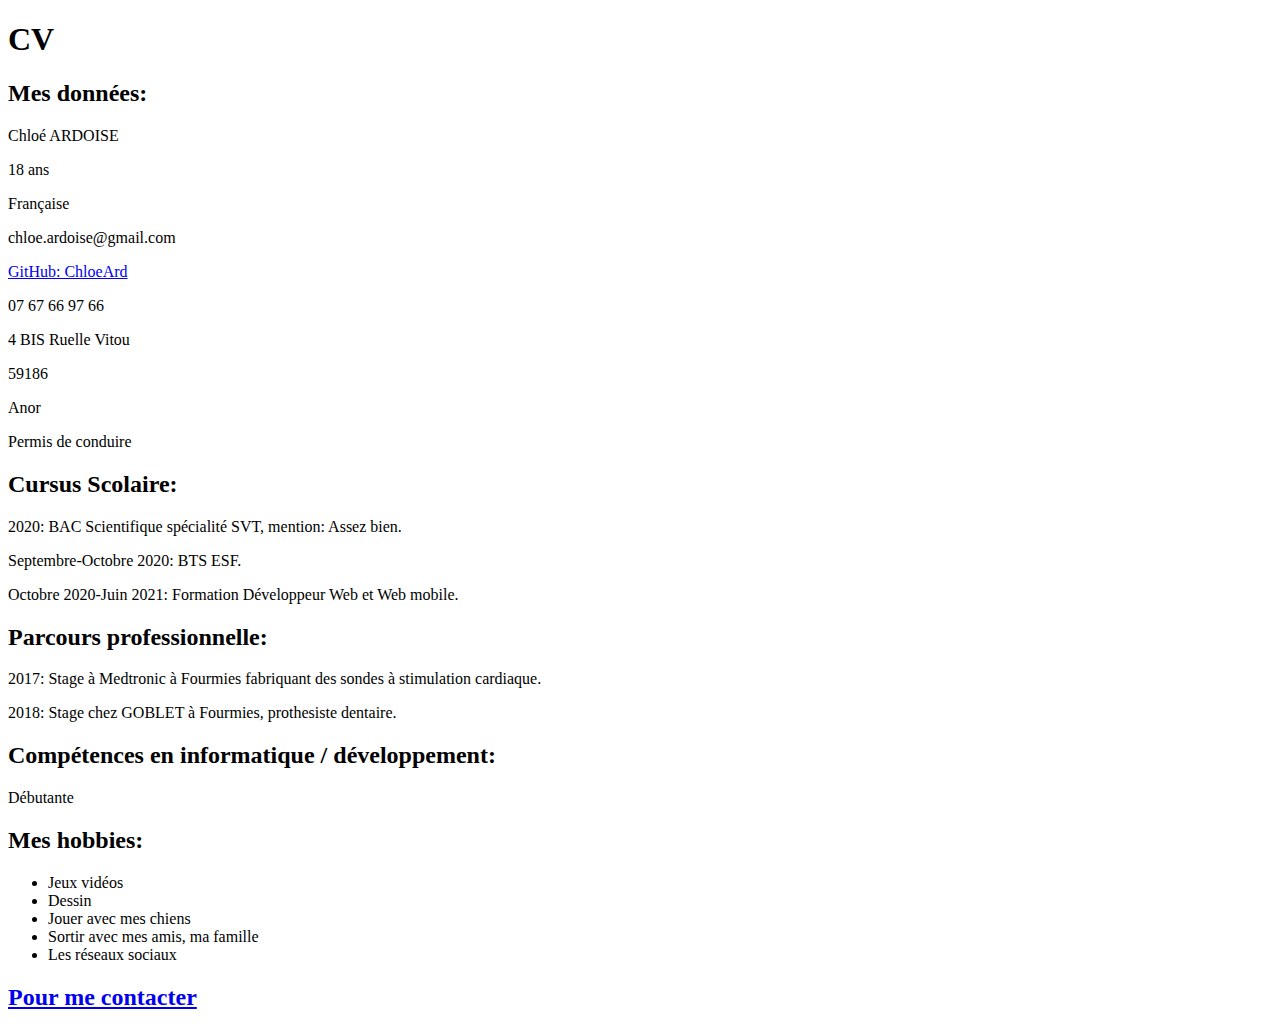
==== index.html @ 7f8ab3e0 "Exercice 29" ====
<!DOCTYPE html>
<html lang="en">
<head>
    <meta charset="UTF-8">
    <title> CV </title>
</head>
<body>
    <h1> CV</h1>

    <h2> Mes données: </h2>
    <p> Chloé ARDOISE</p>
    <p> 18 ans </p>
    <p> Française</p>
    <p> chloe.ardoise@gmail.com </p>
    <p><a href="https://github.com/ChloeArd"> GitHub: ChloeArd</a></p>
    <p> 07 67 66 97 66</p>
    <p> 4 BIS Ruelle Vitou</p>
    <p> 59186</p>
    <p> Anor</p>
    <p> Permis de conduire</p>

    <h2> Cursus Scolaire:</h2>
    <p> 2020: BAC Scientifique spécialité SVT, mention: Assez bien.</p>
    <p> Septembre-Octobre 2020: BTS ESF.</p>
    <p> Octobre 2020-Juin 2021: Formation Développeur Web et Web mobile. </p>

    <h2> Parcours professionnelle:</h2>
    <p> 2017: Stage à Medtronic à Fourmies fabriquant des sondes à stimulation cardiaque.</p>
    <p> 2018: Stage chez GOBLET à Fourmies, prothesiste dentaire.</p>

    <h2> Compétences en informatique / développement:</h2>
    <span> Débutante</span>

    <h2> Mes hobbies:</h2>
    <ul>
        <li> Jeux vidéos</li>
        <li> Dessin</li>
        <li> Jouer avec mes chiens</li>
        <li> Sortir avec mes amis, ma famille</li>
        <li> Les réseaux sociaux</li>
    </ul>
    <h2><a href="page2.html"> Pour me contacter</a></h2>
</body>
</html>
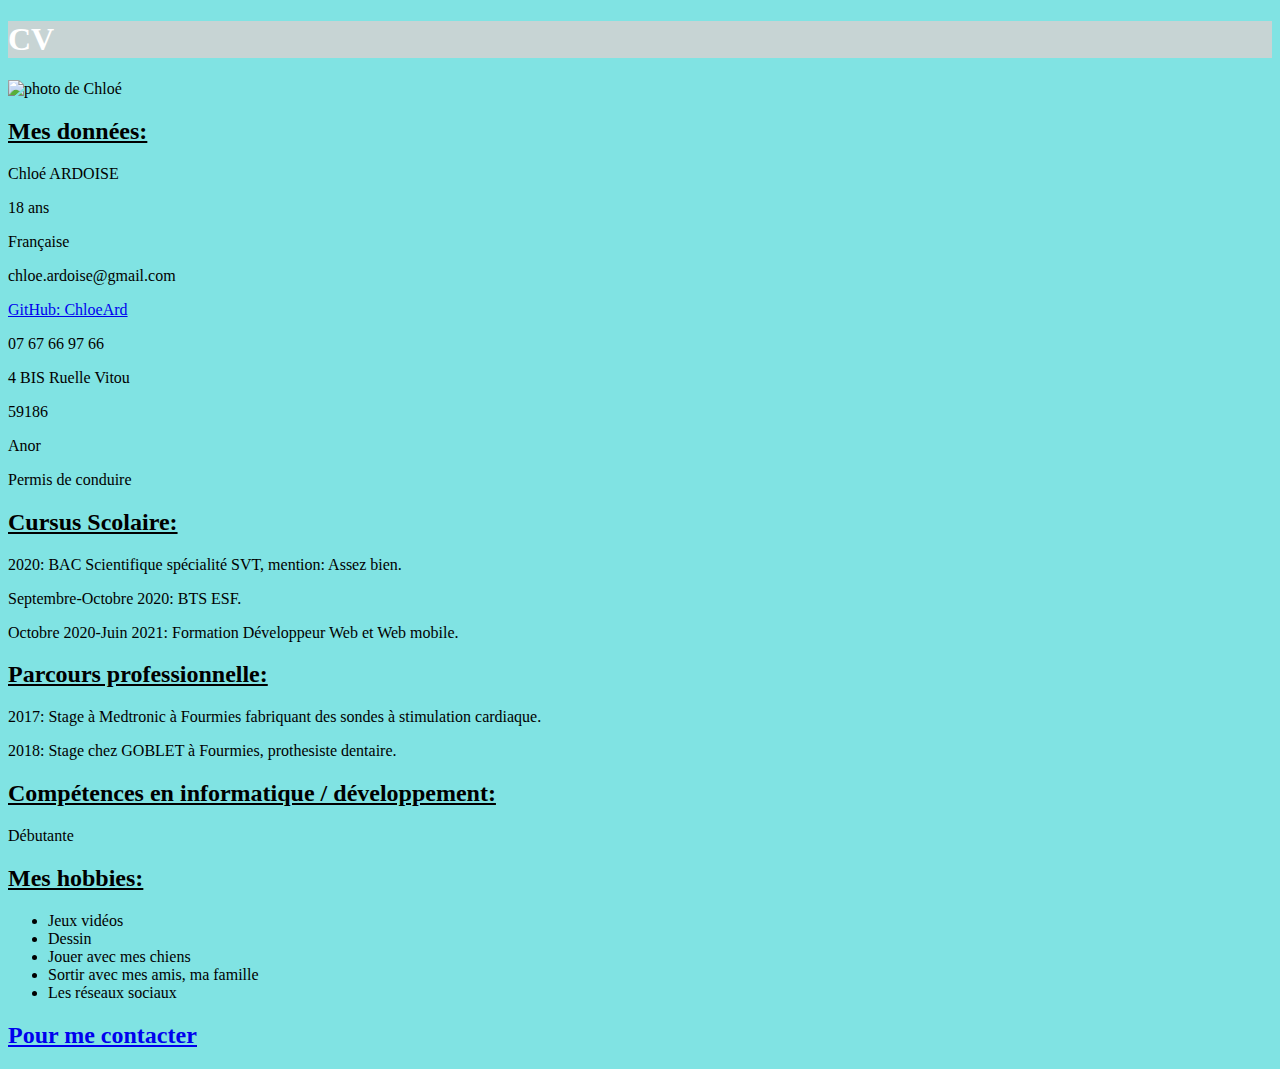
==== commit 750aa9d1: "Exercice 29" ====
--- a/index.html
+++ b/index.html
@@ -2,10 +2,14 @@
 <html lang="en">
 <head>
     <meta charset="UTF-8">
+    <link rel="stylesheet" href="style1.css" />
     <title> CV </title>
 </head>
 <body>
     <h1> CV</h1>
+
+    <img src="https://scontent-cdg2-1.xx.fbcdn.net/v/t1.15752-9/123059350_1263261330678238_5890704095571632662_n.jpg?_nc_cat=100&ccb=2&_nc_sid=ae9488&_nc_ohc=Eaf-6anD3J0AX-gLZqJ&_nc_ht=scontent-cdg2-1.xx&oh=d454c0267c799b784e3911dc29993fa3&oe=5FBFC146"
+         alt="photo de Chloé">
 
     <h2> Mes données: </h2>
     <p> Chloé ARDOISE</p>
--- a/style1.css
+++ b/style1.css
@@ -0,0 +1,14 @@
+@import url('https://fonts.googleapis.com/css2?family=Ramaraja&family=Redressed&display=swap');
+    body {
+        background-color: #80E3E3;
+        font-family: 'Redressed', cursive;
+    }
+    h1 {
+        font-weight: bold;
+        background-color: #C7D4D4;
+        color: white;
+        
+    }
+    h2 {
+        text-decoration-line: underline;
+    }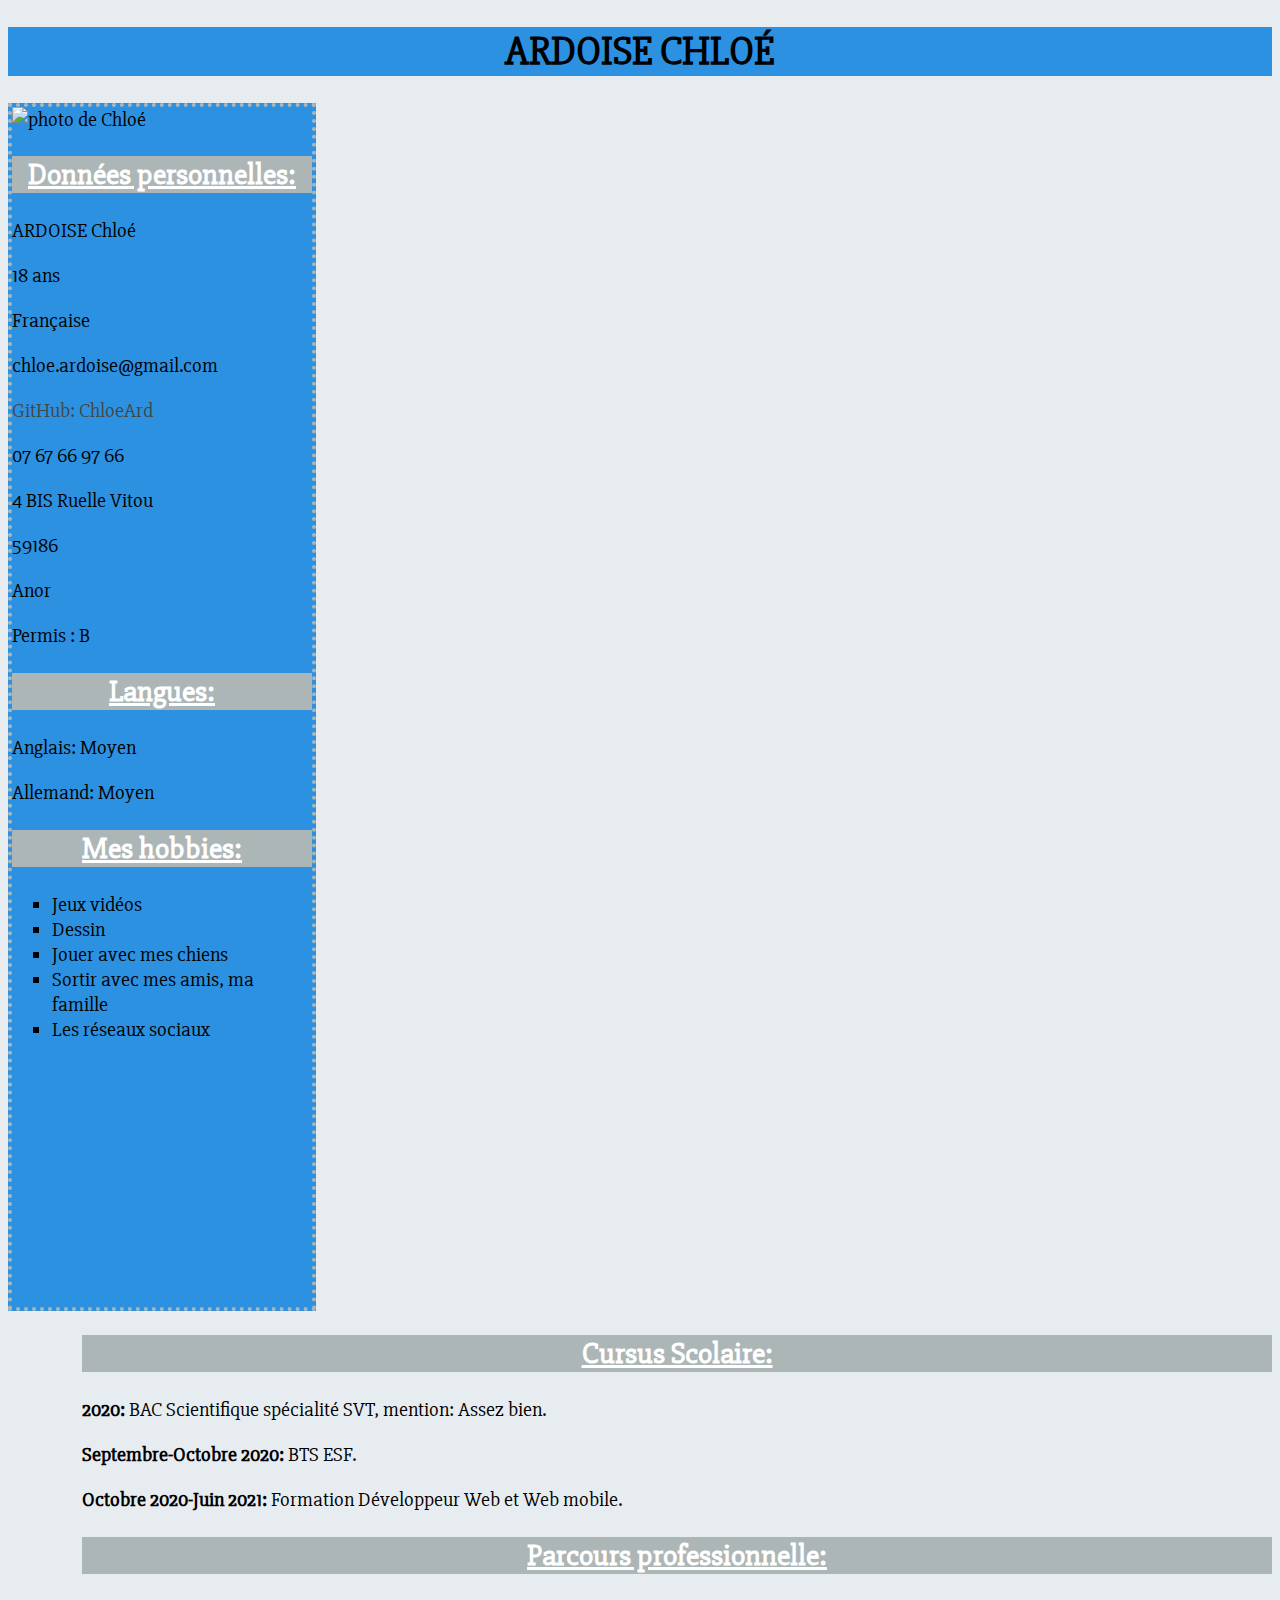
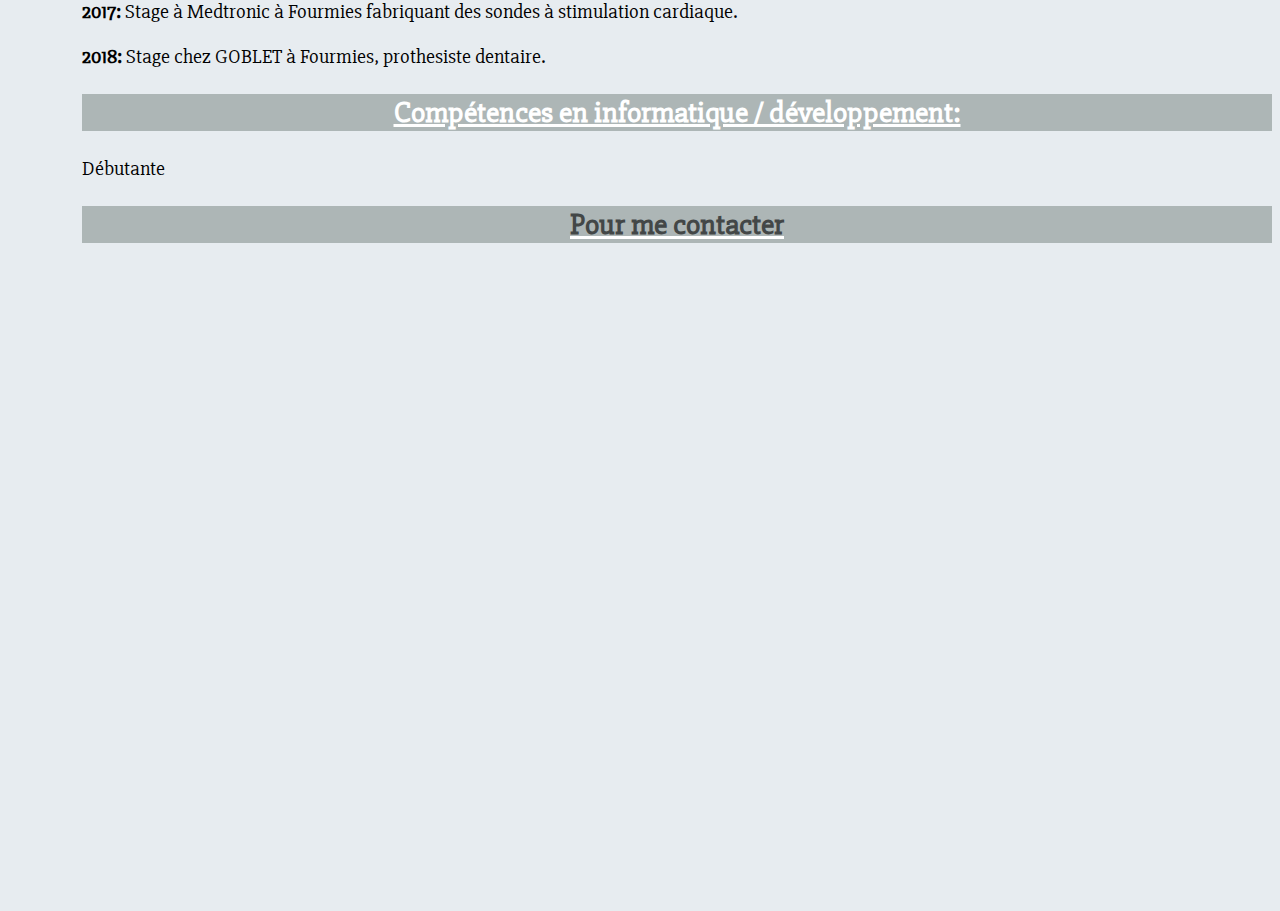
==== commit f4c66f64: "Exercice 29" ====
--- a/index.html
+++ b/index.html
@@ -6,43 +6,55 @@
     <title> CV </title>
 </head>
 <body>
-    <h1> CV</h1>
+    <h1 class="nom"> Ardoise Chloé</h1>
 
-    <img src="https://scontent-cdg2-1.xx.fbcdn.net/v/t1.15752-9/123059350_1263261330678238_5890704095571632662_n.jpg?_nc_cat=100&ccb=2&_nc_sid=ae9488&_nc_ohc=Eaf-6anD3J0AX-gLZqJ&_nc_ht=scontent-cdg2-1.xx&oh=d454c0267c799b784e3911dc29993fa3&oe=5FBFC146"
-         alt="photo de Chloé">
+    <div>
+    <div class="donnée">
+        <img src="https://scontent-cdg2-1.xx.fbcdn.net/v/t1.15752-9/123059350_1263261330678238_5890704095571632662_n.jpg?_nc_cat=100&ccb=2&_nc_sid=ae9488&_nc_ohc=Eaf-6anD3J0AX-gLZqJ&_nc_ht=scontent-cdg2-1.xx&oh=d454c0267c799b784e3911dc29993fa3&oe=5FBFC146"
+            alt="photo de Chloé">
 
-    <h2> Mes données: </h2>
-    <p> Chloé ARDOISE</p>
-    <p> 18 ans </p>
-    <p> Française</p>
-    <p> chloe.ardoise@gmail.com </p>
-    <p><a href="https://github.com/ChloeArd"> GitHub: ChloeArd</a></p>
-    <p> 07 67 66 97 66</p>
-    <p> 4 BIS Ruelle Vitou</p>
-    <p> 59186</p>
-    <p> Anor</p>
-    <p> Permis de conduire</p>
+        <h2> Données personnelles: </h2>
+        <p> ARDOISE Chloé</p>
+        <p> 18 ans </p>
+        <p> Française</p>
+        <p> chloe.ardoise@gmail.com </p>
+        <p><a href="https://github.com/ChloeArd"> GitHub: ChloeArd</a></p>
+        <p> 07 67 66 97 66</p>
+        <p> 4 BIS Ruelle Vitou</p>
+        <p> 59186</p>
+        <p> Anor</p>
+        <p> Permis : B</p>
 
-    <h2> Cursus Scolaire:</h2>
-    <p> 2020: BAC Scientifique spécialité SVT, mention: Assez bien.</p>
-    <p> Septembre-Octobre 2020: BTS ESF.</p>
-    <p> Octobre 2020-Juin 2021: Formation Développeur Web et Web mobile. </p>
+        <h2> Langues:</h2>
+        <p> Anglais: Moyen</p>
+        <p> Allemand: Moyen</p>
 
-    <h2> Parcours professionnelle:</h2>
-    <p> 2017: Stage à Medtronic à Fourmies fabriquant des sondes à stimulation cardiaque.</p>
-    <p> 2018: Stage chez GOBLET à Fourmies, prothesiste dentaire.</p>
+        <h2> Mes hobbies:</h2>
+        <ul>
+            <li> Jeux vidéos</li>
+            <li> Dessin</li>
+            <li> Jouer avec mes chiens</li>
+            <li> Sortir avec mes amis, ma famille</li>
+            <li> Les réseaux sociaux</li>
+        </ul>
+    </div>
 
-    <h2> Compétences en informatique / développement:</h2>
-    <span> Débutante</span>
+    <div class="étude">
+        <h2> Cursus Scolaire:</h2>
+        <p><span>2020:</span> BAC Scientifique spécialité SVT, mention: Assez bien.</p>
+        <p><span>Septembre-Octobre 2020:</span> BTS ESF.</p>
+        <p><span>Octobre 2020-Juin 2021:</span> Formation Développeur Web et Web mobile. </p>
 
-    <h2> Mes hobbies:</h2>
-    <ul>
-        <li> Jeux vidéos</li>
-        <li> Dessin</li>
-        <li> Jouer avec mes chiens</li>
-        <li> Sortir avec mes amis, ma famille</li>
-        <li> Les réseaux sociaux</li>
-    </ul>
-    <h2><a href="page2.html"> Pour me contacter</a></h2>
+        <h2> Parcours professionnelle:</h2>
+        <p><span> 2017:</span> Stage à Medtronic à Fourmies fabriquant des sondes à stimulation cardiaque.</p>
+        <p><span> 2018:</span> Stage chez GOBLET à Fourmies, prothesiste dentaire.</p>
+
+        <h2> Compétences en informatique / développement:</h2>
+        <p> Débutante</p>
+
+        <h2><a href="page2.html"> Pour me contacter</a></h2>
+    </div>
+    </div>
+
 </body>
 </html>--- a/style1.css
+++ b/style1.css
@@ -1,14 +1,49 @@
-@import url('https://fonts.googleapis.com/css2?family=Ramaraja&family=Redressed&display=swap');
+@import url('https://fonts.googleapis.com/css2?family=Slabo+27px&display=swap');
     body {
-        background-color: #80E3E3;
-        font-family: 'Redressed', cursive;
+        background-color: #E7ECF0;
+        font-family: 'Slabo 27px', serif;
+        font-size: 20px;
     }
     h1 {
         font-weight: bold;
-        background-color: #C7D4D4;
-        color: white;
-        
+        text-align: center;
     }
     h2 {
         text-decoration-line: underline;
-    }+        text-align: center;
+        background-color: #ADB6B6;
+        color: white;
+    }
+    img {
+        float: center;
+        width: 200px;
+    }
+    a {
+        text-decoration-line: none;
+        color: #434747;
+    }
+    .nom {
+        font-size: 40px;
+        text-transform: uppercase;
+        background-color: #2C91E1;
+    }
+    .donnée {
+        border: 4px dotted #ADB6B6;
+        background-color: #2C91E1;
+        height: 1200px;
+        width: 300px;
+    }
+    .étude {
+        position: relative;
+        width: 1190px;
+        height: 1200px;
+        float: right;
+        float: top;
+        paddind-top: 20px;
+    }
+    ul {
+        list-style-type: square;
+    }
+    span {
+        font-weight: bold;
+    }
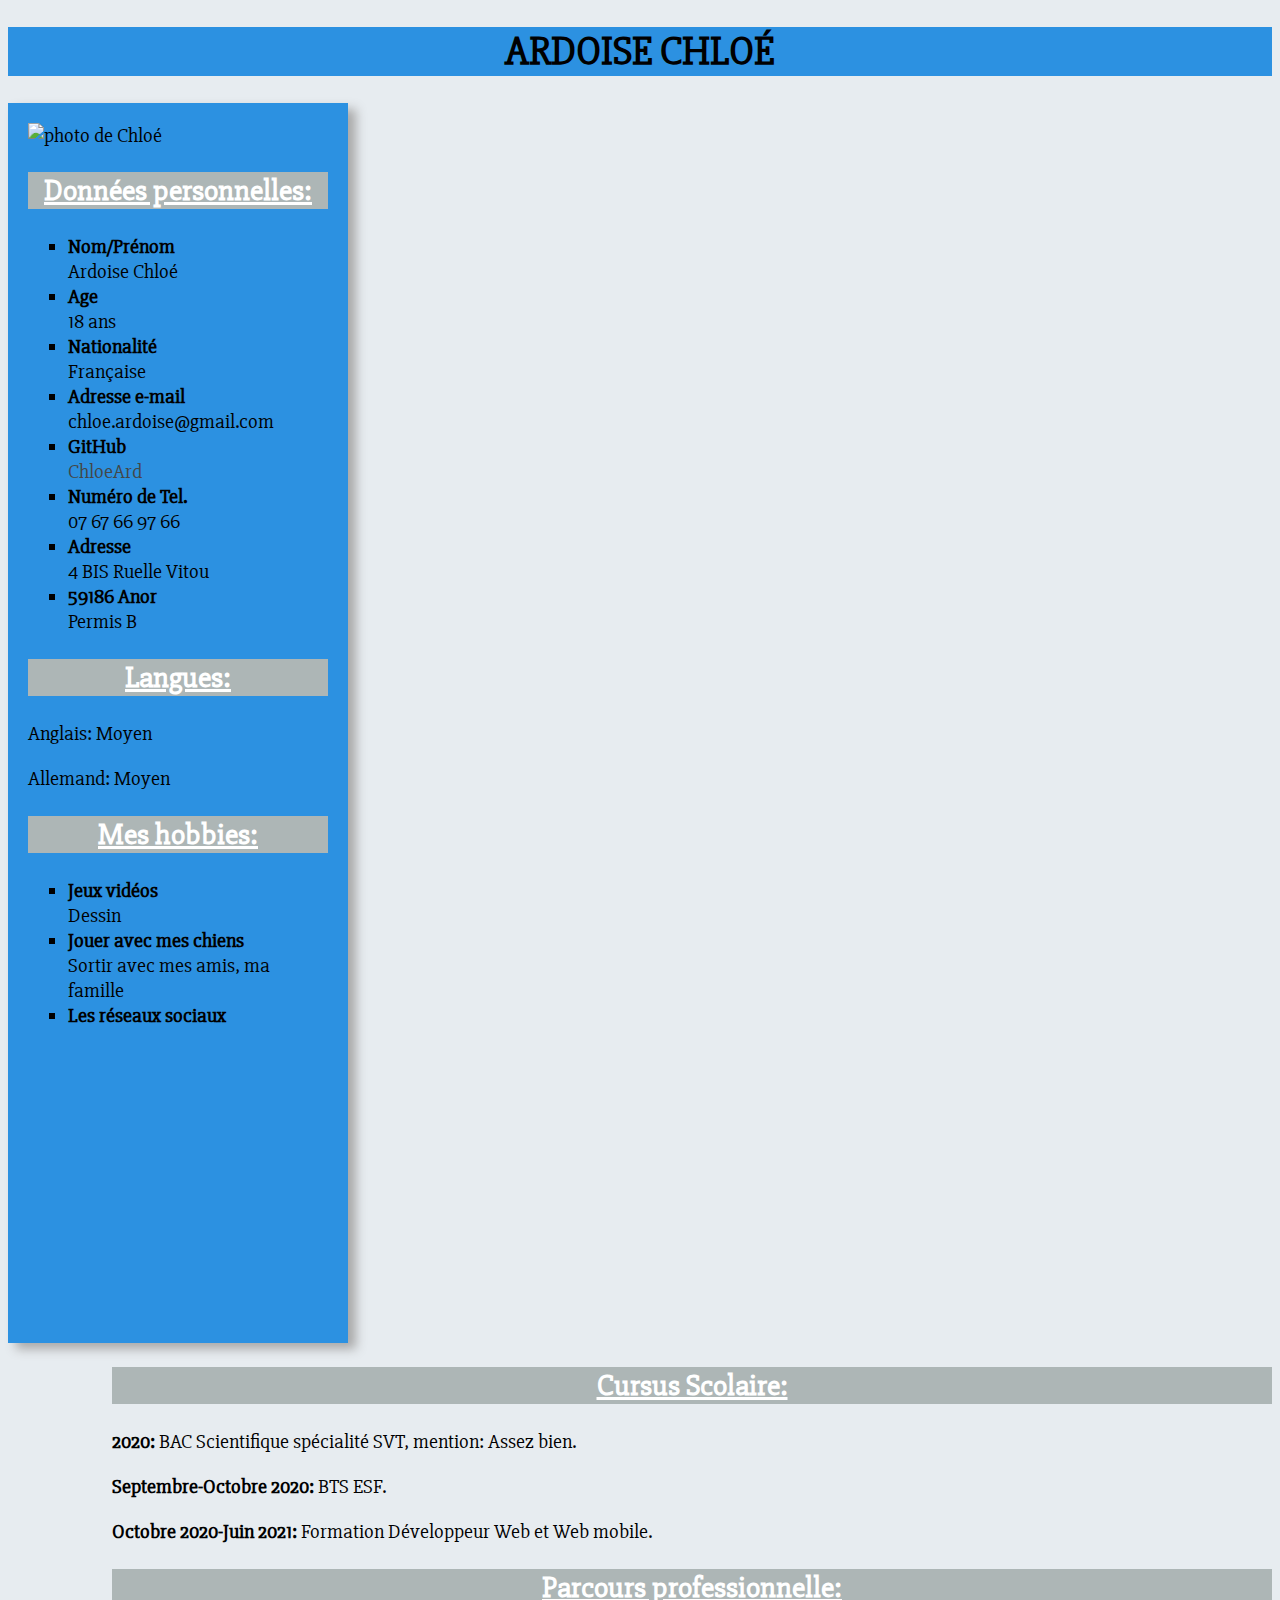
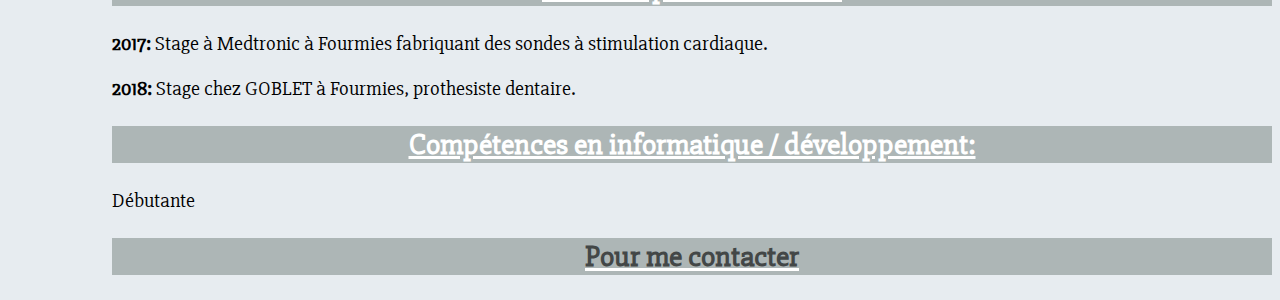
==== commit 0e6993d1: "Exercice 29" ====
--- a/index.html
+++ b/index.html
@@ -14,29 +14,38 @@
             alt="photo de Chloé">
 
         <h2> Données personnelles: </h2>
-        <p> ARDOISE Chloé</p>
-        <p> 18 ans </p>
-        <p> Française</p>
-        <p> chloe.ardoise@gmail.com </p>
-        <p><a href="https://github.com/ChloeArd"> GitHub: ChloeArd</a></p>
-        <p> 07 67 66 97 66</p>
-        <p> 4 BIS Ruelle Vitou</p>
-        <p> 59186</p>
-        <p> Anor</p>
-        <p> Permis : B</p>
-
+        <ul>
+            <li> Nom/Prénom </li>
+            <li> Ardoise Chloé</li>
+            <li> Age</li>
+            <li>18 ans</li>
+            <li> Nationalité </li>
+            <li>Française</li>
+            <li> Adresse e-mail </li>
+            <li> chloe.ardoise@gmail.com</li>
+            <li> GitHub</li>
+            <li><a href="https://github.com/ChloeArd"> ChloeArd</a></li>
+            <li> Numéro de Tel.</li>
+            <li> 07 67 66 97 66</li>
+            <li> Adresse</li>
+            <li> 4 BIS Ruelle Vitou</li>
+            <li> 59186 Anor</li>
+            <li> Permis B</li>
+        </ul>
         <h2> Langues:</h2>
         <p> Anglais: Moyen</p>
         <p> Allemand: Moyen</p>
 
         <h2> Mes hobbies:</h2>
-        <ul>
-            <li> Jeux vidéos</li>
-            <li> Dessin</li>
-            <li> Jouer avec mes chiens</li>
-            <li> Sortir avec mes amis, ma famille</li>
-            <li> Les réseaux sociaux</li>
-        </ul>
+        <div>
+            <ul>
+                <li> Jeux vidéos</li>
+                <li> Dessin</li>
+                <li> Jouer avec mes chiens</li>
+                <li> Sortir avec mes amis, ma famille</li>
+                <li> Les réseaux sociaux</li>
+            </ul>
+        </div>
     </div>
 
     <div class="étude">
--- a/style1.css
+++ b/style1.css
@@ -28,22 +28,28 @@
         background-color: #2C91E1;
     }
     .donnée {
-        border: 4px dotted #ADB6B6;
+        border: 4px;
         background-color: #2C91E1;
         height: 1200px;
         width: 300px;
+        box-shadow: 8px 6px 10px darkgrey;
+        padding: 20px;
     }
     .étude {
         position: relative;
-        width: 1190px;
-        height: 1200px;
+        width: 1160px;
         float: right;
         float: top;
-        paddind-top: 20px;
     }
-    ul {
+    li {
         list-style-type: square;
     }
     span {
         font-weight: bold;
     }
+    li:nth-child(even) {
+        list-style-type: none;
+    }
+    li:nth-child(odd) {
+        font-weight: bold;
+    }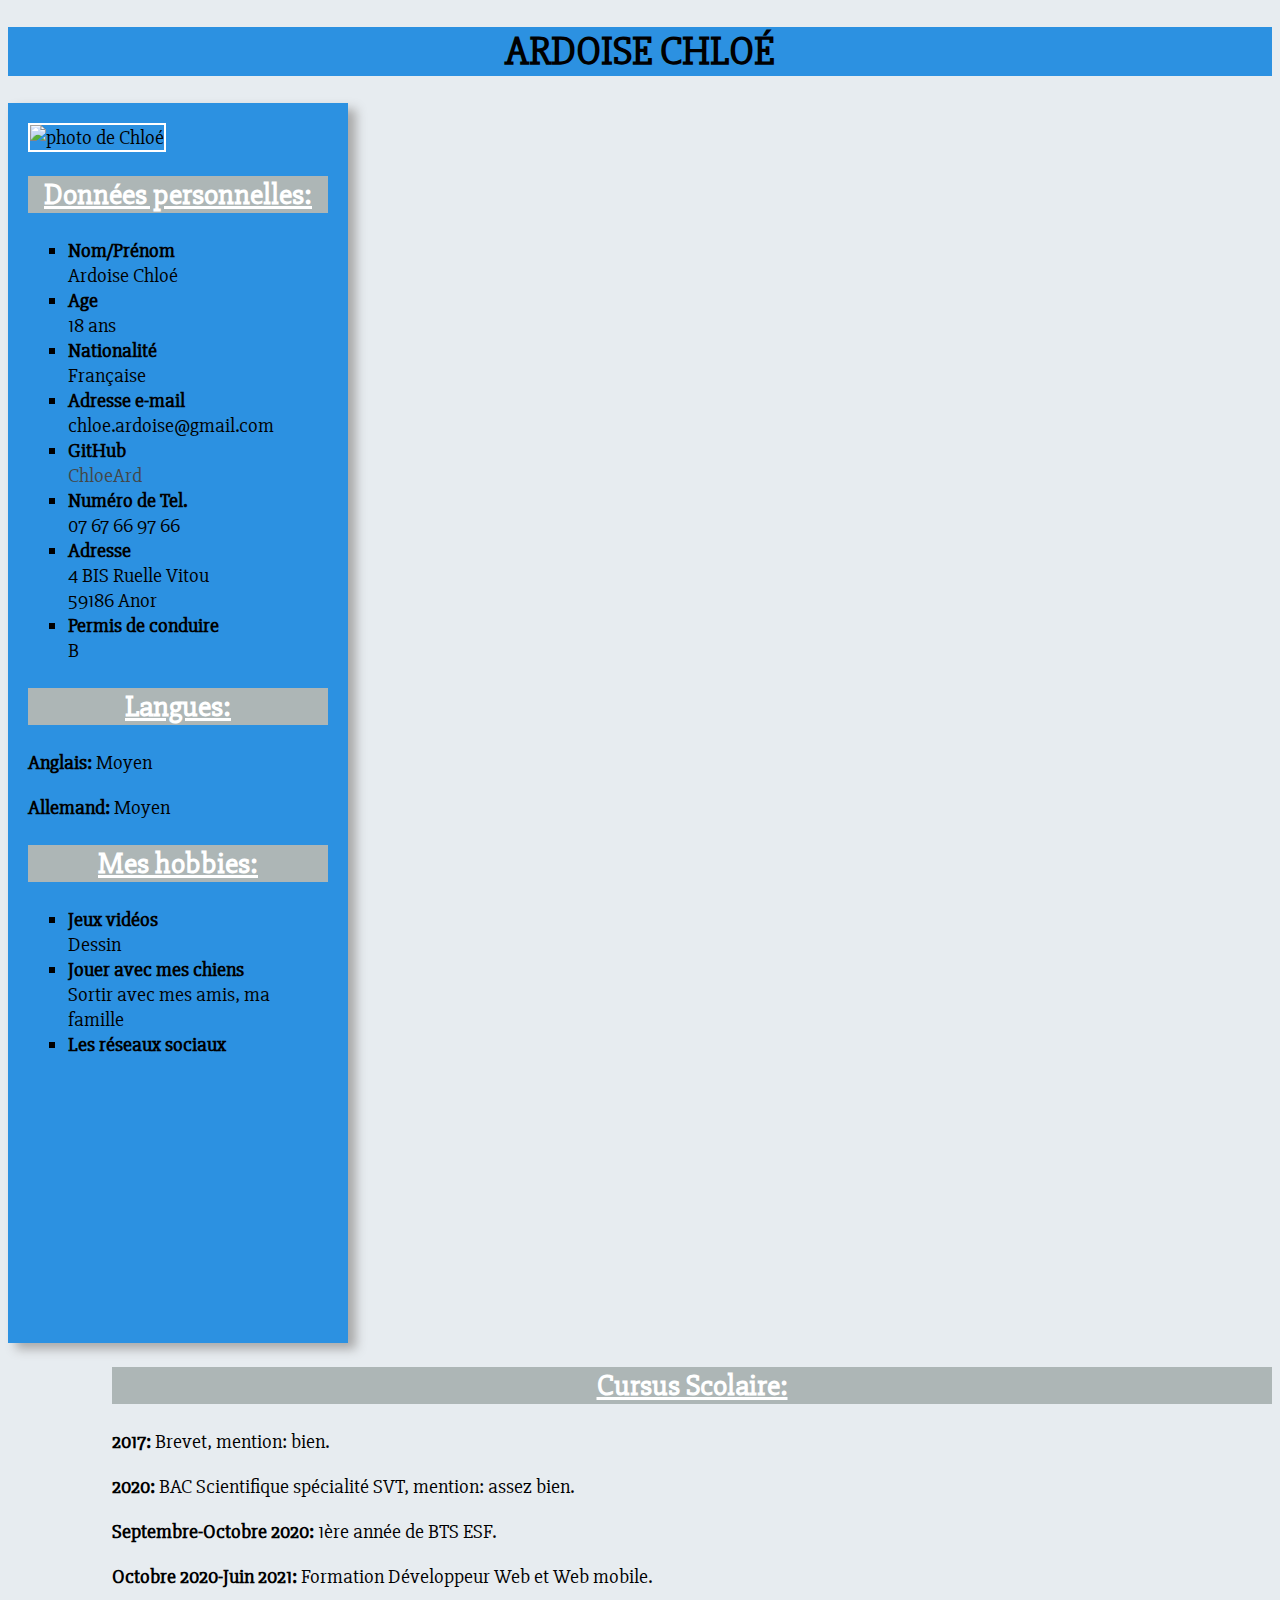
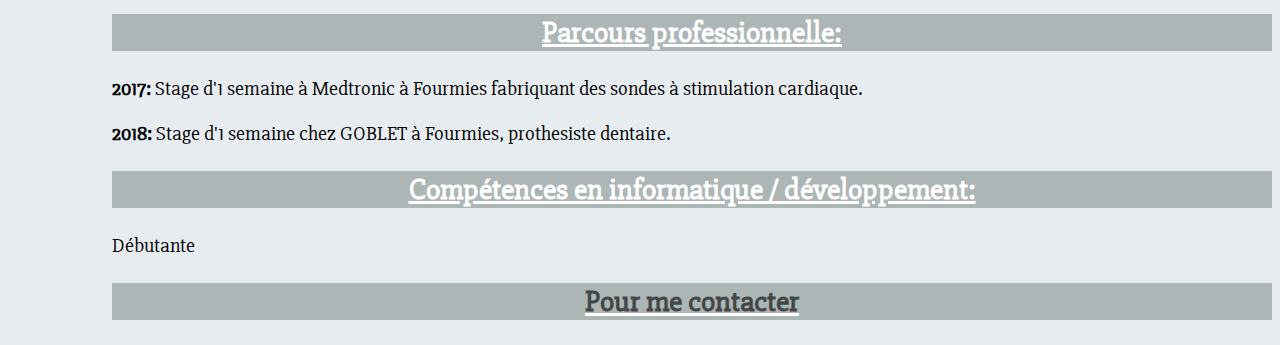
==== commit d25907d7: "Exercice 29" ====
--- a/index.html
+++ b/index.html
@@ -28,13 +28,15 @@
             <li> Numéro de Tel.</li>
             <li> 07 67 66 97 66</li>
             <li> Adresse</li>
-            <li> 4 BIS Ruelle Vitou</li>
-            <li> 59186 Anor</li>
-            <li> Permis B</li>
+            <li> 4 BIS Ruelle Vitou
+                <br>59186 Anor
+            </li>
+            <li> Permis de conduire</li>
+            <li> B</li>
         </ul>
         <h2> Langues:</h2>
-        <p> Anglais: Moyen</p>
-        <p> Allemand: Moyen</p>
+        <p><span> Anglais:</span> Moyen</p>
+        <p><span> Allemand:</span> Moyen</p>
 
         <h2> Mes hobbies:</h2>
         <div>
@@ -50,13 +52,14 @@
 
     <div class="étude">
         <h2> Cursus Scolaire:</h2>
-        <p><span>2020:</span> BAC Scientifique spécialité SVT, mention: Assez bien.</p>
-        <p><span>Septembre-Octobre 2020:</span> BTS ESF.</p>
+        <p><span>2017:</span> Brevet, mention: bien.</p>
+        <p><span>2020:</span> BAC Scientifique spécialité SVT, mention: assez bien.</p>
+        <p><span>Septembre-Octobre 2020:</span> 1ère année de BTS ESF.</p>
         <p><span>Octobre 2020-Juin 2021:</span> Formation Développeur Web et Web mobile. </p>
 
         <h2> Parcours professionnelle:</h2>
-        <p><span> 2017:</span> Stage à Medtronic à Fourmies fabriquant des sondes à stimulation cardiaque.</p>
-        <p><span> 2018:</span> Stage chez GOBLET à Fourmies, prothesiste dentaire.</p>
+        <p><span> 2017:</span> Stage d'1 semaine à Medtronic à Fourmies fabriquant des sondes à stimulation cardiaque.</p>
+        <p><span> 2018:</span> Stage d'1 semaine chez GOBLET à Fourmies, prothesiste dentaire.</p>
 
         <h2> Compétences en informatique / développement:</h2>
         <p> Débutante</p>
--- a/style1.css
+++ b/style1.css
@@ -17,6 +17,8 @@
     img {
         float: center;
         width: 200px;
+        border: 2px solid white;
+        float: center;
     }
     a {
         text-decoration-line: none;
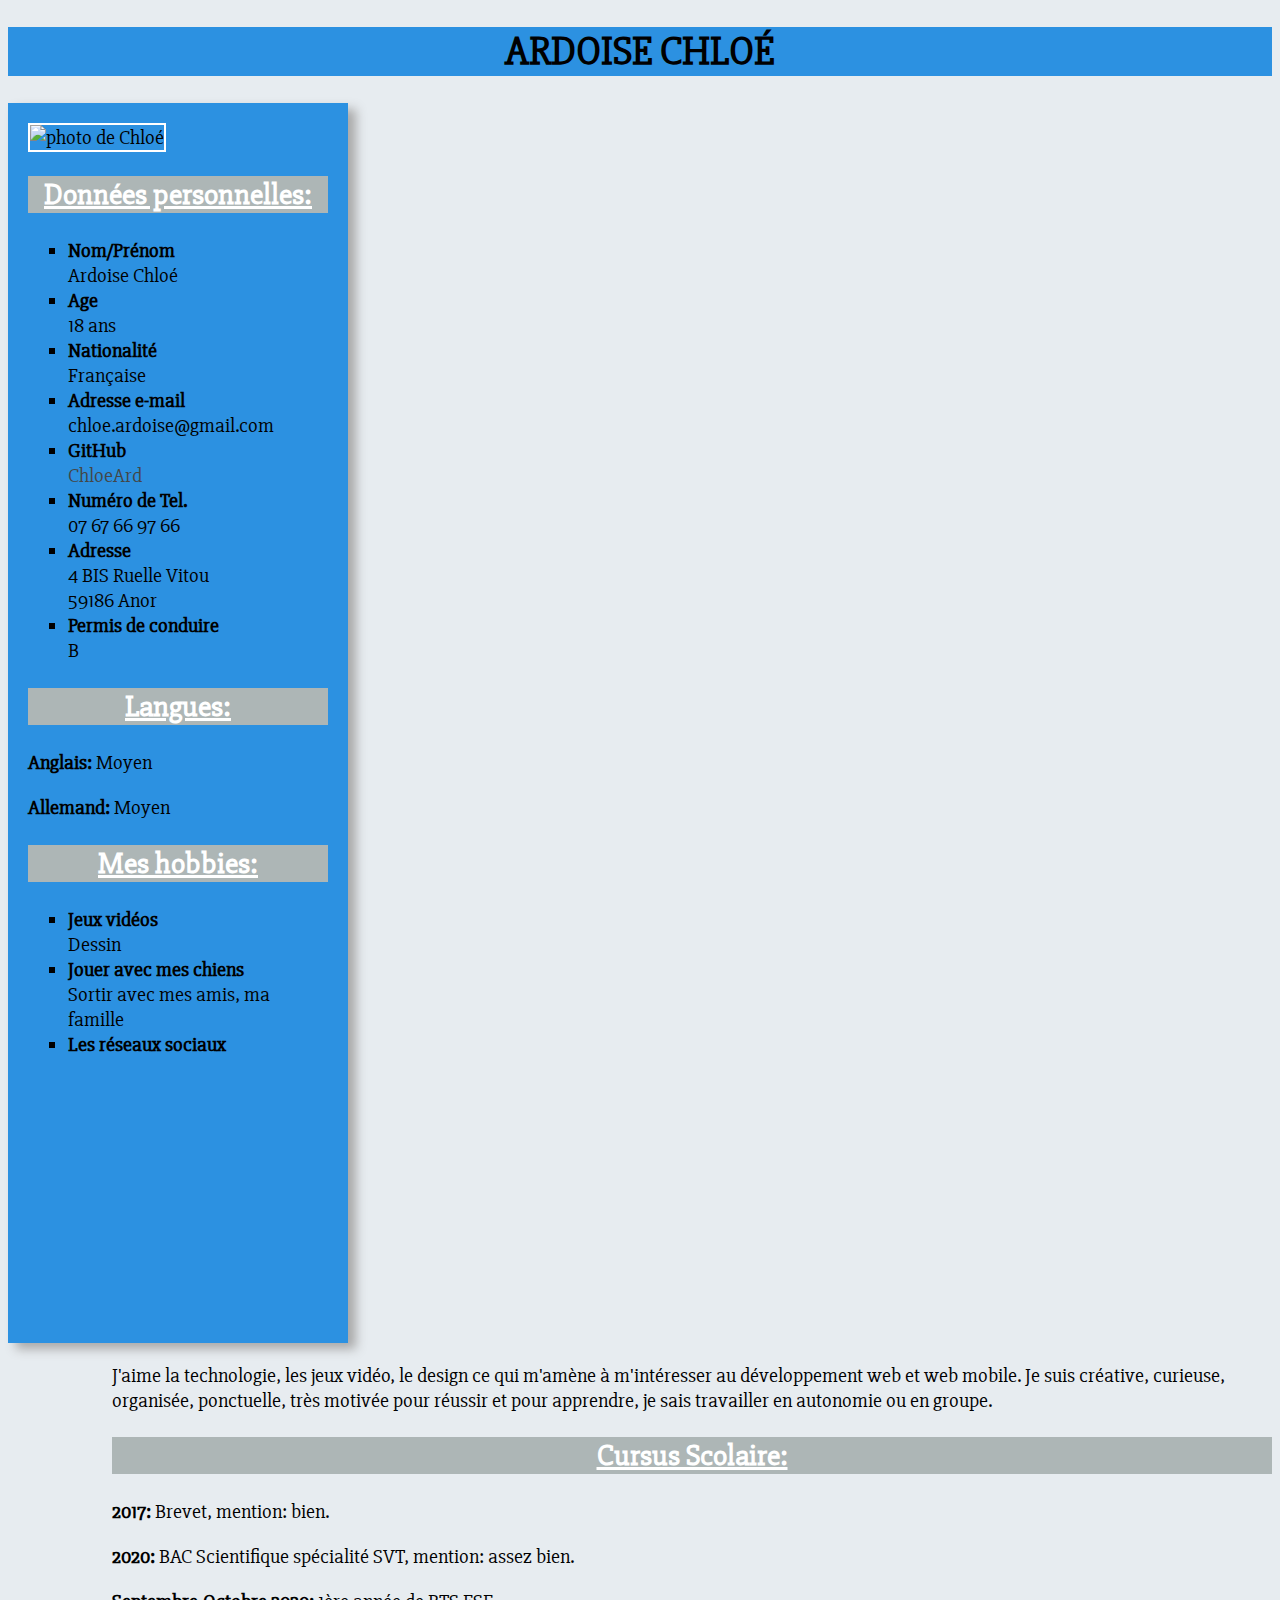
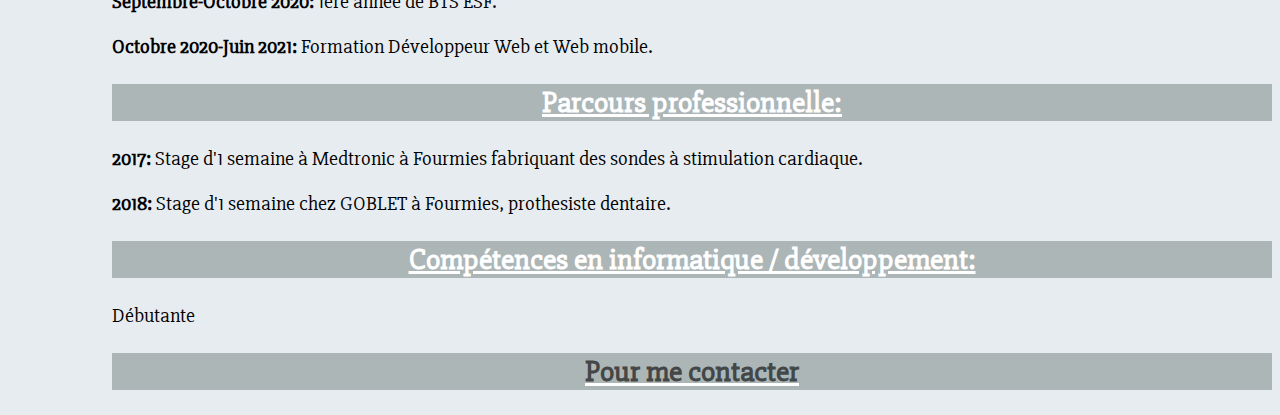
==== commit 1e993239: "Exercice 29" ====
--- a/index.html
+++ b/index.html
@@ -51,6 +51,10 @@
     </div>
 
     <div class="étude">
+        <p>
+            J'aime la technologie, les jeux vidéo, le design ce qui m'amène à m'intéresser au développement web et web mobile. Je suis créative, curieuse,
+            organisée, ponctuelle, très motivée pour réussir et pour apprendre, je sais travailler en autonomie ou en groupe.
+        </p>
         <h2> Cursus Scolaire:</h2>
         <p><span>2017:</span> Brevet, mention: bien.</p>
         <p><span>2020:</span> BAC Scientifique spécialité SVT, mention: assez bien.</p>
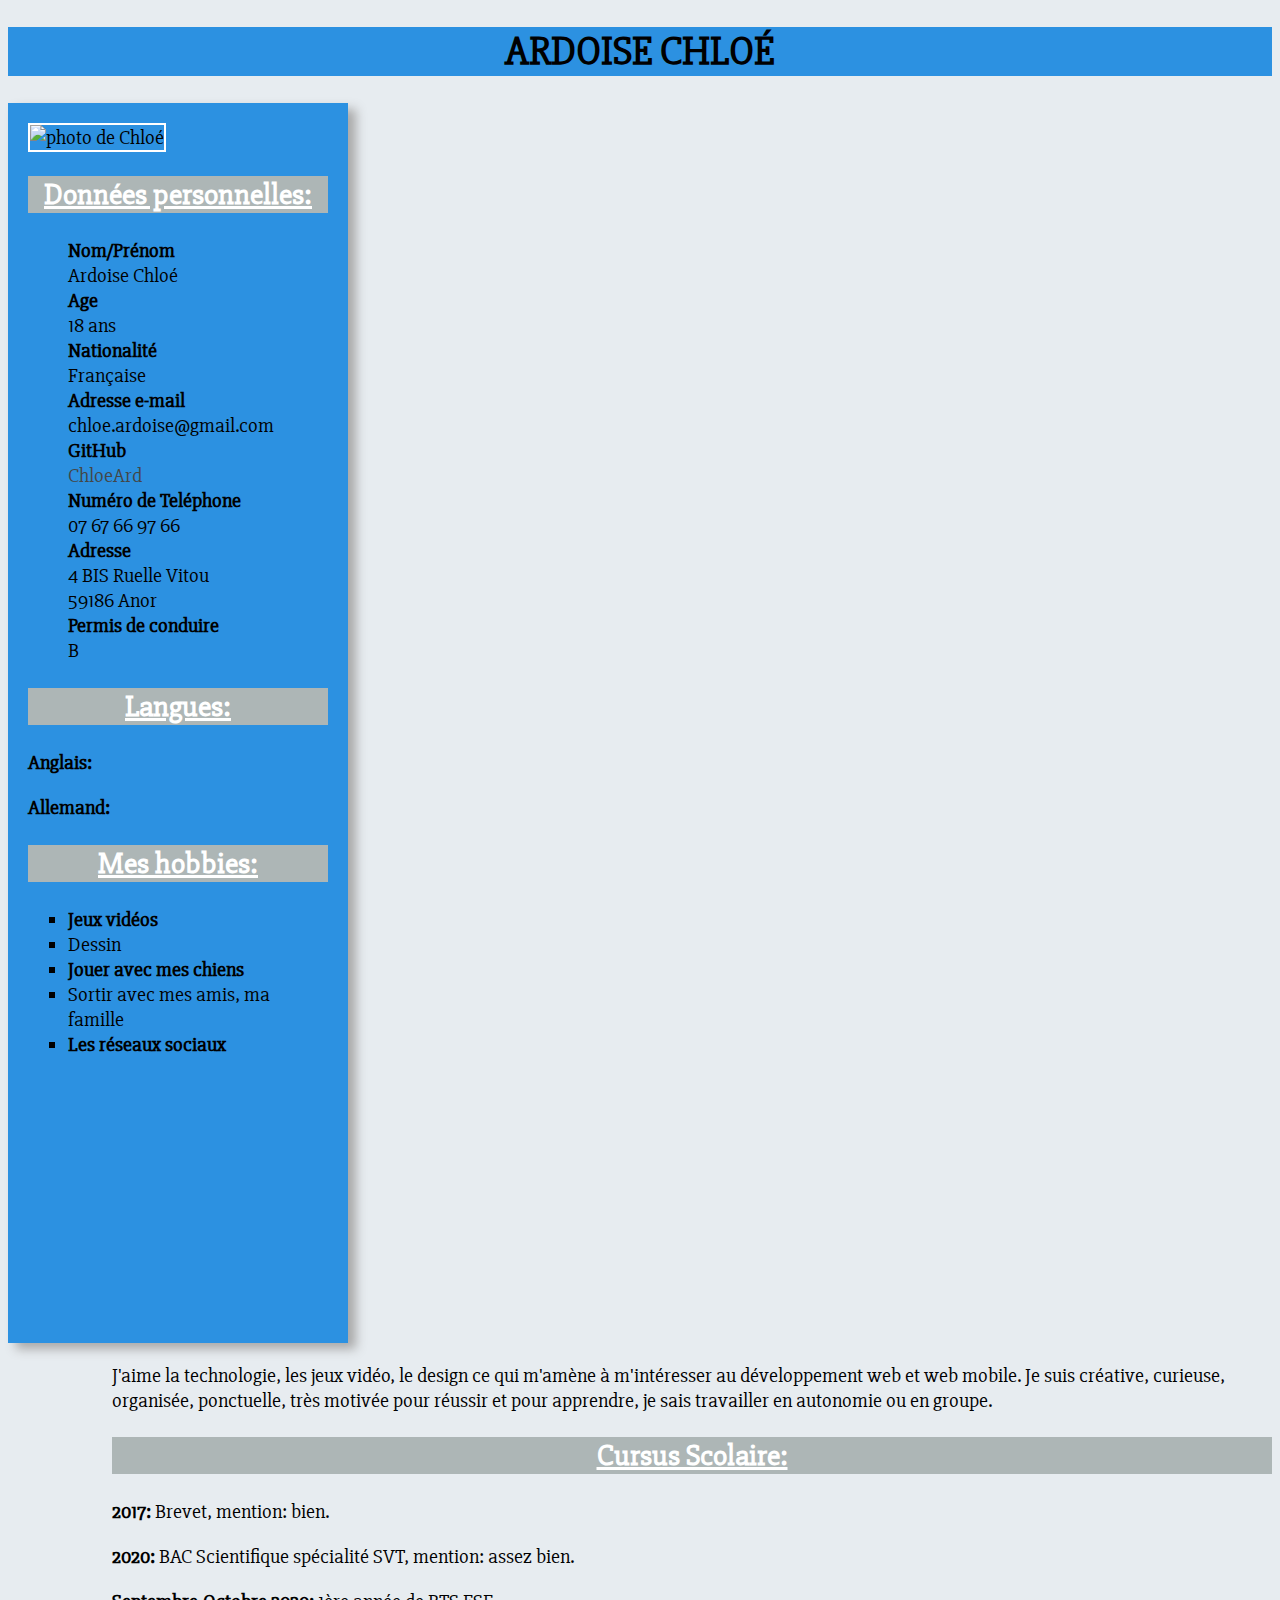
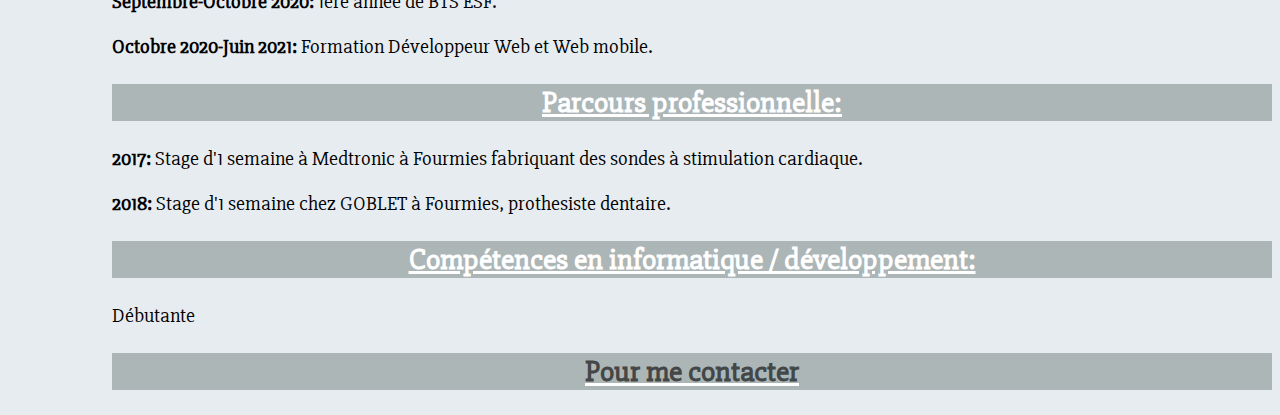
==== commit b4076602: "Exercice 29" ====
--- a/index.html
+++ b/index.html
@@ -3,6 +3,7 @@
 <head>
     <meta charset="UTF-8">
     <link rel="stylesheet" href="style1.css" />
+    <script src="https://kit.fontawesome.com/351e9300a0.js" crossorigin="anonymous"></script>
     <title> CV </title>
 </head>
 <body>
@@ -15,37 +16,37 @@
 
         <h2> Données personnelles: </h2>
         <ul>
-            <li> Nom/Prénom </li>
+            <li><i class="fas fa-user"></i> Nom/Prénom </li>
             <li> Ardoise Chloé</li>
-            <li> Age</li>
+            <li><i class="fas fa-user"></i> Age</li>
             <li>18 ans</li>
-            <li> Nationalité </li>
+            <li><i class="fas fa-user"></i> Nationalité </li>
             <li>Française</li>
-            <li> Adresse e-mail </li>
+            <li><i class="far fa-envelope"></i> Adresse e-mail </li>
             <li> chloe.ardoise@gmail.com</li>
-            <li> GitHub</li>
+            <li><i class="fab fa-github"></i> GitHub</li>
             <li><a href="https://github.com/ChloeArd"> ChloeArd</a></li>
-            <li> Numéro de Tel.</li>
+            <li><i class="fas fa-phone-alt"></i> Numéro de Teléphone</li>
             <li> 07 67 66 97 66</li>
-            <li> Adresse</li>
+            <li><i class="fas fa-house-user"></i> Adresse</li>
             <li> 4 BIS Ruelle Vitou
                 <br>59186 Anor
             </li>
-            <li> Permis de conduire</li>
+            <li><i class="fas fa-car-side"></i> Permis de conduire</li>
             <li> B</li>
         </ul>
         <h2> Langues:</h2>
-        <p><span> Anglais:</span> Moyen</p>
-        <p><span> Allemand:</span> Moyen</p>
+        <p><span> Anglais:</span> <i class="fas fa-star"></i><i class="fas fa-star"><i class="fas fa-star-half-alt"></i></i><i class="far fa-star"></i><i class="far fa-star"></i></p>
+        <p><span> Allemand:</span> <i class="fas fa-star"></i><i class="fas fa-star"></i><i class="far fa-star"></i><i class="far fa-star"></i><i class="far fa-star"></i></p>
 
         <h2> Mes hobbies:</h2>
         <div>
             <ul>
-                <li> Jeux vidéos</li>
-                <li> Dessin</li>
-                <li> Jouer avec mes chiens</li>
-                <li> Sortir avec mes amis, ma famille</li>
-                <li> Les réseaux sociaux</li>
+                <li class="carre"> Jeux vidéos</li>
+                <li class="carre"> Dessin</li>
+                <li class="carre"> Jouer avec mes chiens</li>
+                <li class="carre"> Sortir avec mes amis, ma famille</li>
+                <li class="carre"> Les réseaux sociaux</li>
             </ul>
         </div>
     </div>
--- a/style1.css
+++ b/style1.css
@@ -44,14 +44,17 @@
         float: top;
     }
     li {
-        list-style-type: square;
+        list-style-type: none;
     }
     span {
         font-weight: bold;
     }
-    li:nth-child(even) {
-        list-style-type: none;
+     .carre {
+        list-style-type: square;
     }
     li:nth-child(odd) {
         font-weight: bold;
-    }+    }
+    i {
+        color: #0F4560;
+    }
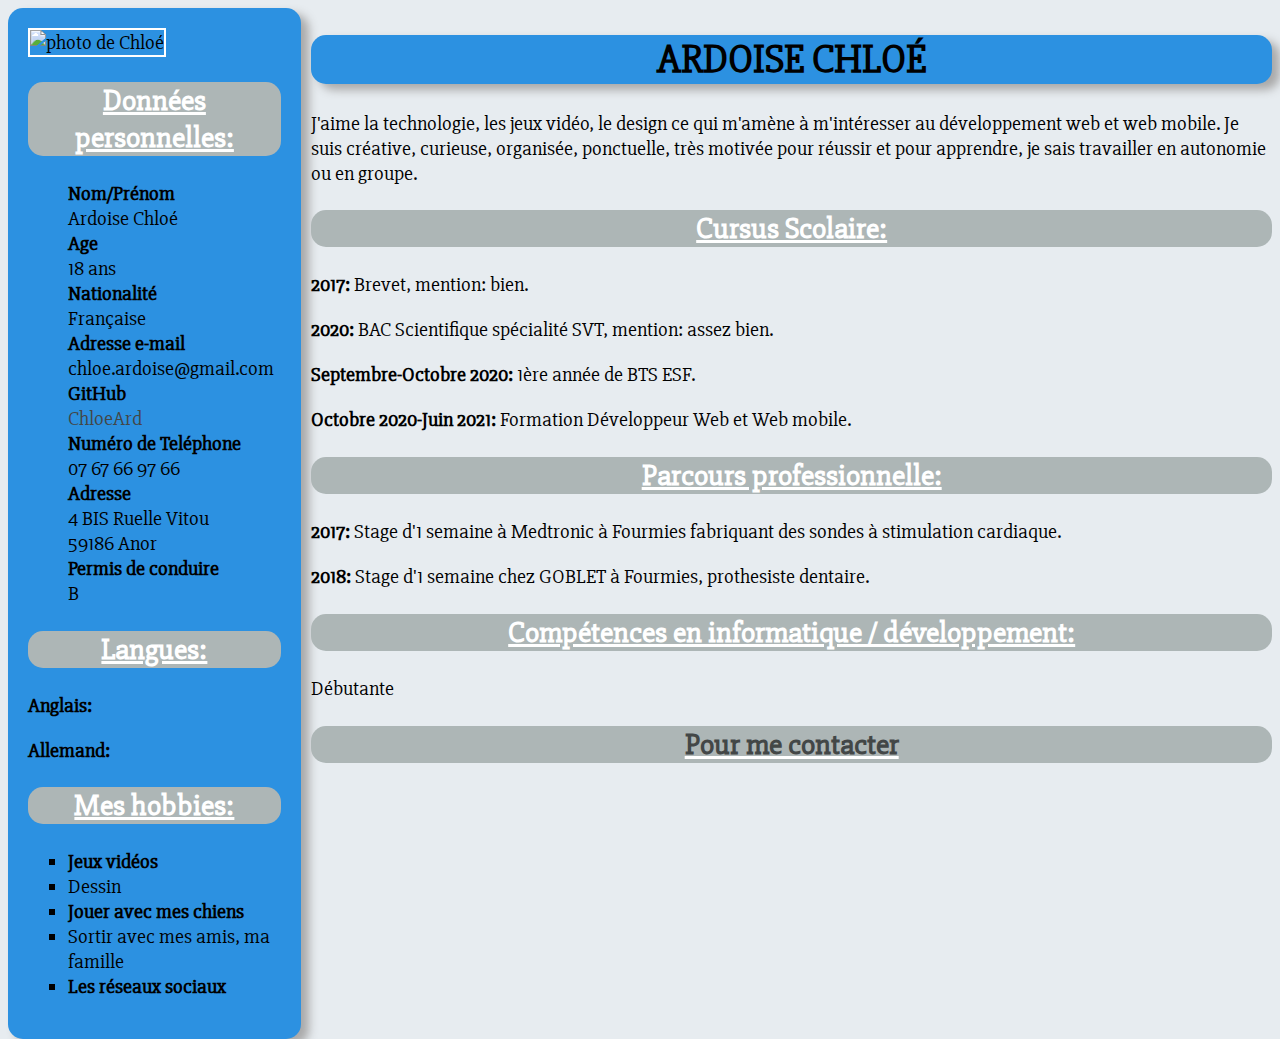
==== commit 15939841: "Exercice 29" ====
--- a/index.html
+++ b/index.html
@@ -7,8 +7,6 @@
     <title> CV </title>
 </head>
 <body>
-    <h1 class="nom"> Ardoise Chloé</h1>
-
     <div>
     <div class="donnée">
         <img src="https://scontent-cdg2-1.xx.fbcdn.net/v/t1.15752-9/123059350_1263261330678238_5890704095571632662_n.jpg?_nc_cat=100&ccb=2&_nc_sid=ae9488&_nc_ohc=Eaf-6anD3J0AX-gLZqJ&_nc_ht=scontent-cdg2-1.xx&oh=d454c0267c799b784e3911dc29993fa3&oe=5FBFC146"
@@ -52,6 +50,7 @@
     </div>
 
     <div class="étude">
+        <h1 class="nom"> Ardoise Chloé</h1>
         <p>
             J'aime la technologie, les jeux vidéo, le design ce qui m'amène à m'intéresser au développement web et web mobile. Je suis créative, curieuse,
             organisée, ponctuelle, très motivée pour réussir et pour apprendre, je sais travailler en autonomie ou en groupe.
--- a/style1.css
+++ b/style1.css
@@ -7,12 +7,15 @@
     h1 {
         font-weight: bold;
         text-align: center;
+        box-shadow: 8px 6px 10px darkgrey;
+        border-radius: 15px;
     }
     h2 {
         text-decoration-line: underline;
         text-align: center;
         background-color: #ADB6B6;
         color: white;
+        border-radius: 15px;
     }
     img {
         float: center;
@@ -23,6 +26,7 @@
     a {
         text-decoration-line: none;
         color: #434747;
+        cursor: grab;
     }
     .nom {
         font-size: 40px;
@@ -31,18 +35,22 @@
     }
     .donnée {
         border: 4px;
+        border-radius: 15px;
         background-color: #2C91E1;
-        height: 1200px;
-        width: 300px;
         box-shadow: 8px 6px 10px darkgrey;
         padding: 20px;
+        position:relative;
+        width:20%;
+        height:60%;
+        float: left;
     }
     .étude {
         position: relative;
-        width: 1160px;
+        width:76%;
+        height: 60%;
         float: right;
-        float: top;
     }
+
     li {
         list-style-type: none;
     }
@@ -58,3 +66,4 @@
     i {
         color: #0F4560;
     }
+
